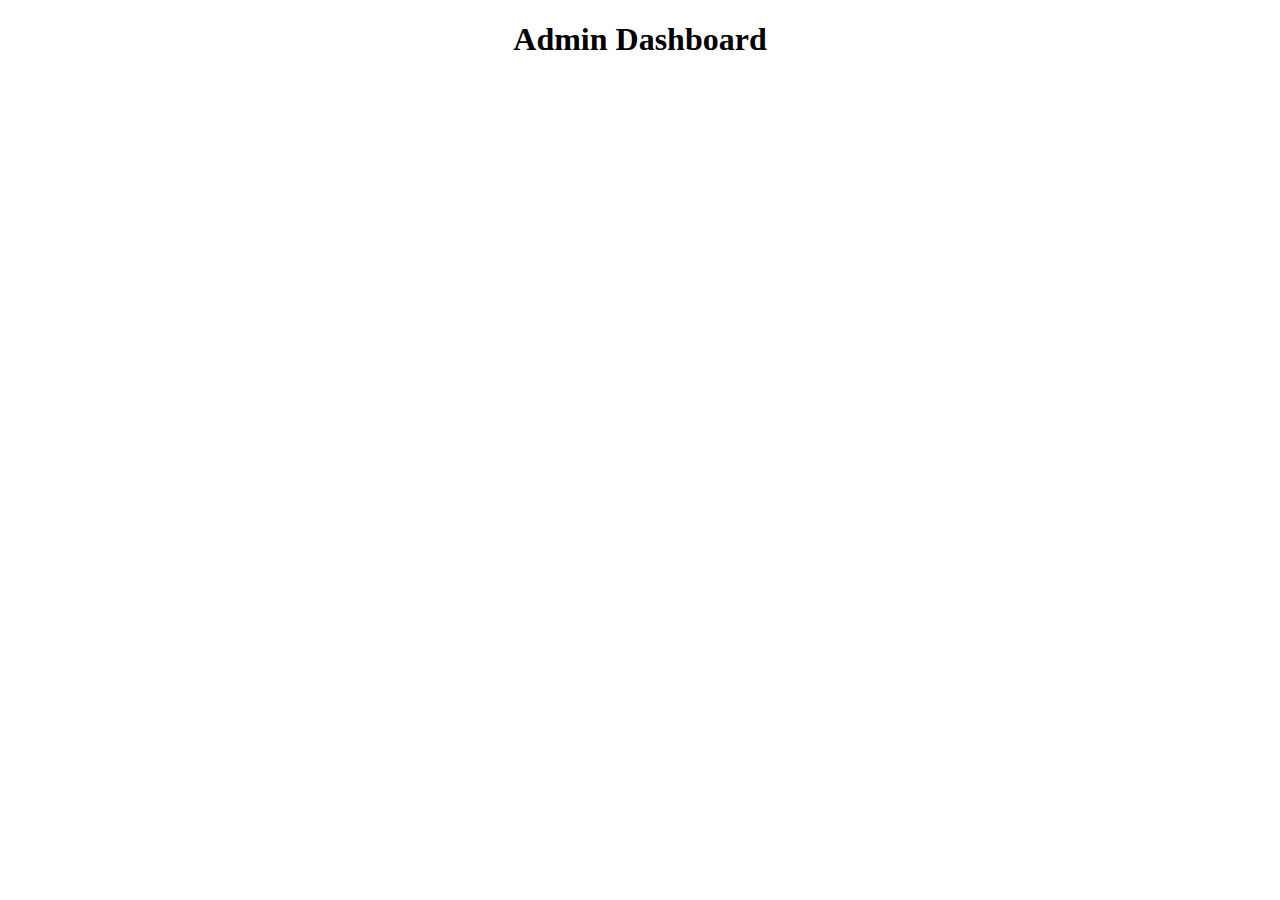
==== admin_dashborad.html @ 070fc24c "Add files via upload" ====
<!DOCTYPE html>
<html lang="en">

<head>

    <title>Dashboard</title>
    <script src="admin_script.js"></script>
</head>

<body>
    <center>
        <h1>
            Admin Dashboard
        </h1>
    </center>


</body>

</html>
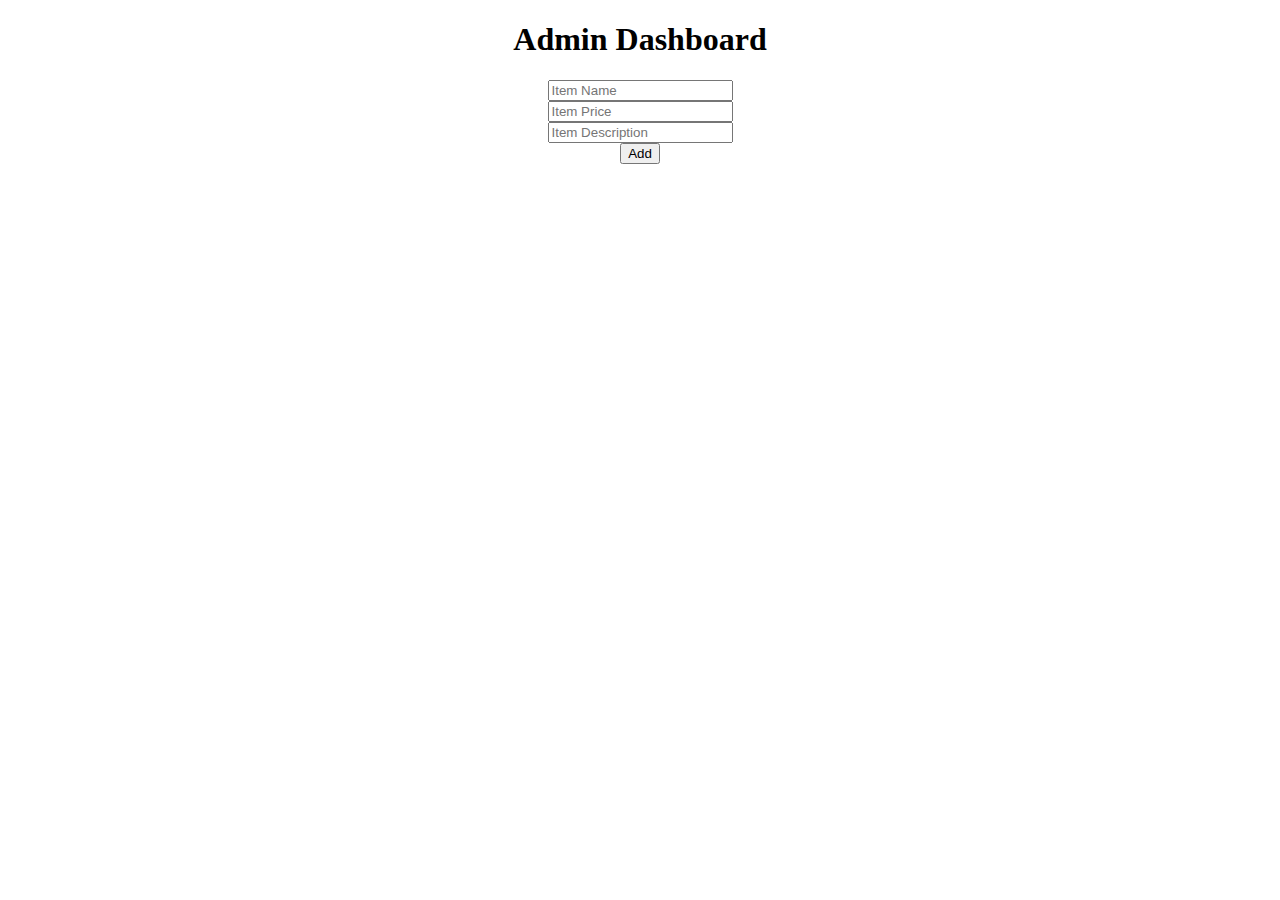
==== commit ea9a2d57: "Add files via upload" ====
--- a/admin_dashborad.html
+++ b/admin_dashborad.html
@@ -12,6 +12,15 @@
         <h1>
             Admin Dashboard
         </h1>
+        <input type="text" id="item_name" placeholder="Item Name"><br>
+        <input type="text" id="item_price" placeholder="Item Price"><br>
+        <input type="text" id="item_desc" placeholder="Item Description"><br>
+        <button onclick="show()">Add</button><br>
+        <div id="details"></div>
+
+
+
+
     </center>
 
 
